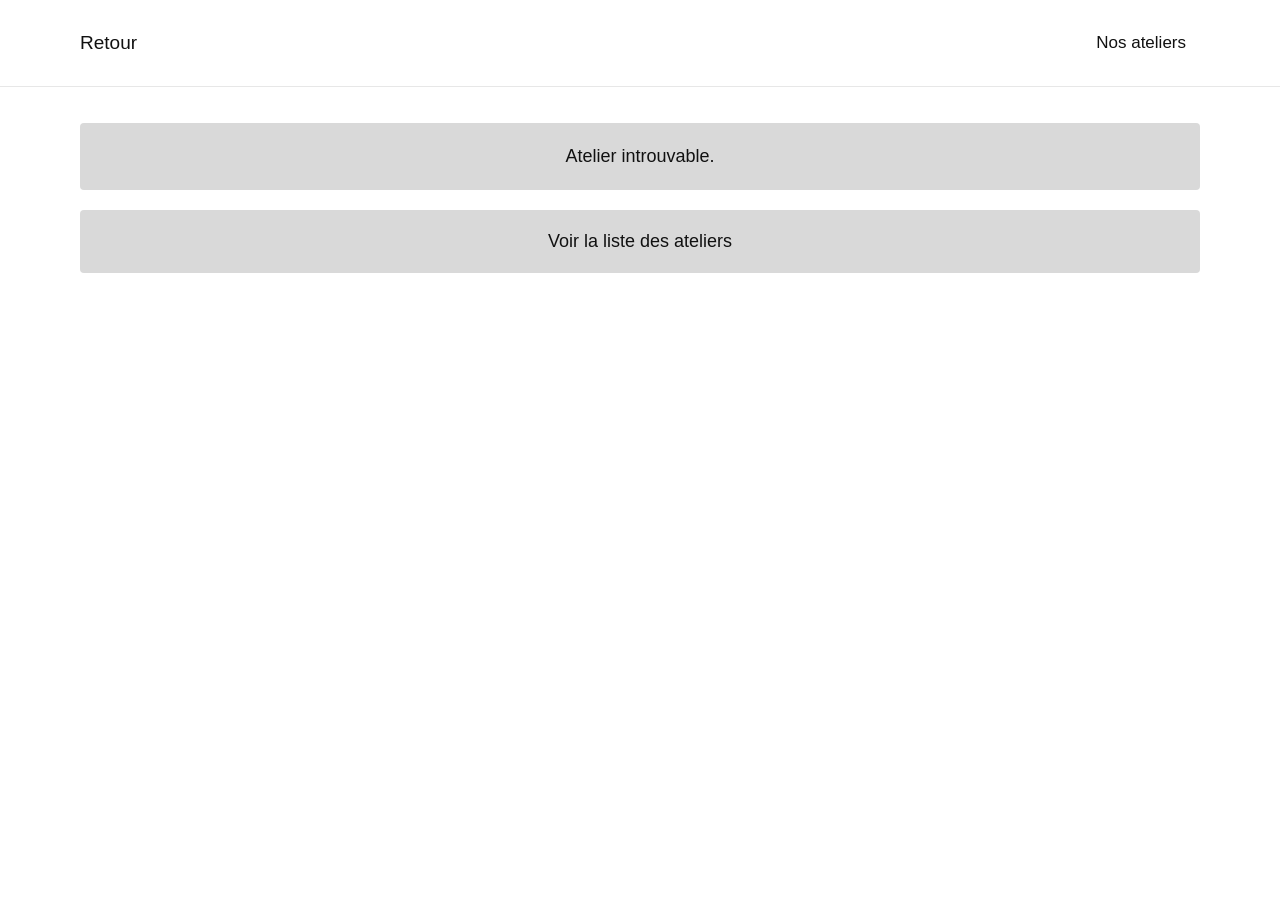
==== atelier.html @ b0f4cf77 "add" ====
<!DOCTYPE html>
<html lang="fr">
<head>
  <meta charset="UTF-8">
  <meta name="viewport" content="width=device-width, initial-scale=1.0">
  <title>Fiche atelier — Les Abeilles Agiles</title>
  <link rel="stylesheet" href="styles.css">
  <script src="js/commun.js" defer></script>
  <script src="js/atelier.js" defer></script>
</head>
<body>
  <a class="skip-link" href="#app">Aller au contenu principal</a>
  <div class="phone">
    <header class="topbar">
      <a href="index.html" aria-label="Retour à la liste des ateliers">Retour</a>
      <div class="topbar-right">
        <button type="button" class="menu-toggle" aria-expanded="false" aria-controls="nav" aria-label="Ouvrir le menu">Menu</button>
        <nav class="nav" id="nav" aria-label="Navigation principale">
          <a href="index.html">Nos ateliers</a>
        </nav>
      </div>
    </header>

    <main id="app" tabindex="-1" aria-label="Contenu principal">
      <section class="page" id="page-fiche" aria-label="Fiche atelier">
        <div class="detail-main" id="detail-cards"></div>
        <div class="detail-side">
          <form class="card" id="session-card" action="reservation.html" method="get" aria-label="Choix de la séance"></form>
          <button class="btn" type="submit" form="session-card">Réserver cette séance</button>
        </div>
      </section>
    </main>
  </div>
</body>
</html>
---- styles.css ----
:root {
  --bg: #f0f0f0;
  --frame: #ffffff;
  --card: #d9d9d9;
  --card-hover: #cfcfcf;
  --field: #f4f4f4;
  --text: #111111;
  --muted: #8a8a8a;
  --error: #b00020;
  --radius: 4px;
  --content: 1120px;
}

* {
  box-sizing: border-box;
}

[hidden] {
  display: none !important;
}

body {
  margin: 0;
  min-height: 100vh;
  background: var(--bg);
  color: var(--text);
  font-family: -apple-system, BlinkMacSystemFont, "Segoe UI", Roboto, "Helvetica Neue", Arial, sans-serif;
  font-size: 17px;
  line-height: 1.5;
  display: flex;
  justify-content: center;
  align-items: flex-start;
}

.phone {
  width: 100%;
  max-width: 420px;
  min-height: 100vh;
  background: var(--frame);
  display: flex;
  flex-direction: column;
  box-shadow: 0 0 24px rgba(0, 0, 0, 0.06);
}

.topbar {
  display: flex;
  align-items: center;
  justify-content: space-between;
  gap: 16px;
  padding: 22px max(24px, env(safe-area-inset-right)) 22px max(24px, env(safe-area-inset-left));
  background: var(--frame);
  position: sticky;
  top: 0;
  z-index: 10;
}

.topbar .brand {
  font-size: 20px;
  font-weight: 600;
}

.topbar a,
.topbar button {
  appearance: none;
  border: 0;
  background: none;
  padding: 0;
  font: inherit;
  font-size: 19px;
  color: var(--text);
  text-decoration: none;
  cursor: pointer;
}

.topbar a:hover,
.topbar button:hover {
  text-decoration: underline;
}

#app {
  flex: 1;
  width: 100%;
  padding: 0 max(16px, env(safe-area-inset-right)) 32px max(16px, env(safe-area-inset-left));
}

.page {
  display: flex;
  flex-direction: column;
  gap: 20px;
}

.hero {
  text-align: center;
  padding: 26px 0 6px;
}

.hero h1 {
  margin: 0;
  font-size: 27px;
  font-weight: 600;
}

.hero p {
  margin: 8px 0 0;
  font-size: 22px;
}

.cards {
  display: flex;
  flex-direction: column;
  gap: 24px;
}

.card,
.card-btn {
  background: var(--card);
  border-radius: var(--radius);
  padding: 20px 18px;
  text-align: center;
  color: var(--text);
  font-size: 18px;
}

.card h2 {
  margin: 0 0 6px;
  font-size: 21px;
  font-weight: 600;
}

.card p {
  margin: 6px 0;
}

.card-btn {
  width: 100%;
  border: 0;
  font: inherit;
  font-size: 18px;
  text-decoration: none;
  cursor: pointer;
  display: flex;
  flex-direction: column;
  gap: 4px;
  transition: background-color 0.15s ease;
}

.card-btn:hover {
  background: var(--card-hover);
}

.card-btn .title {
  font-size: 21px;
  font-weight: 600;
}

.details {
  display: flex;
  flex-direction: column;
  gap: 4px;
}

.sessions {
  display: flex;
  flex-direction: column;
  gap: 14px;
  margin-top: 14px;
  text-align: left;
}

.session-option {
  display: flex;
  align-items: center;
  gap: 12px;
  cursor: pointer;
}

.card .session-option input {
  appearance: none;
  width: 20px;
  min-width: 20px;
  height: 20px;
  margin: 0;
  padding: 0;
  border-radius: 50%;
  background: #efefef;
  border: 1px solid #bdbdbd;
  cursor: pointer;
  flex-shrink: 0;
}

.card .session-option input:checked {
  border: 6px solid var(--text);
  background: #ffffff;
}

.card .session-option input:focus-visible {
  outline: 2px solid var(--text);
  outline-offset: 2px;
}

.session-option span {
  flex: 1;
}

.btn {
  appearance: none;
  border: 0;
  display: block;
  width: 100%;
  text-align: center;
  text-decoration: none;
  background: var(--card);
  border-radius: var(--radius);
  padding: 18px 16px;
  font: inherit;
  font-size: 18px;
  color: var(--text);
  cursor: pointer;
  transition: background-color 0.15s ease;
}

.btn:hover {
  background: var(--card-hover);
}

.btn:disabled {
  opacity: 0.6;
  cursor: not-allowed;
}

.card form {
  display: flex;
  flex-direction: column;
  text-align: left;
  margin-top: 16px;
}

.card label {
  font-size: 19px;
  margin: 14px 0 6px;
}

.card input {
  font: inherit;
  font-size: 17px;
  padding: 10px 12px;
  border: 1px solid #c8c8c8;
  border-radius: var(--radius);
  background: var(--field);
  color: var(--text);
  width: 100%;
}

.card input:focus {
  outline: none;
  border-color: var(--text);
  background: #ffffff;
}

.card input.invalid {
  border-color: var(--error);
  background: #fff5f5;
}

.hint {
  font-size: 14px;
  color: var(--muted);
  margin: -2px 0 6px;
}

.field-error {
  color: var(--error);
  font-size: 15px;
  line-height: 1.35;
  margin: 6px 0 0;
  text-align: left;
}

.notice {
  text-align: left;
}

.success h2 {
  margin-bottom: 10px;
}

.success .btn {
  background: #ffffff;
  margin-top: 14px;
}

.success .btn:hover {
  background: #f0f0f0;
}

.topbar-right {
  display: flex;
  align-items: center;
  gap: 16px;
}

.reserv-title {
  font-size: 19px;
}

.topbar .menu-toggle {
  padding: 6px 0;
}

.nav {
  display: none;
}

.nav.open {
  display: flex;
  flex-direction: column;
  gap: 2px;
  position: absolute;
  top: 100%;
  right: 16px;
  min-width: 210px;
  padding: 6px;
  background: var(--frame);
  border: 1px solid #e5e5e5;
  border-radius: 8px;
  box-shadow: 0 10px 30px rgba(0, 0, 0, 0.14);
  z-index: 30;
}

.nav a,
.nav button {
  font-size: 17px;
  padding: 11px 14px;
  border-radius: 6px;
  text-align: left;
  text-decoration: none;
  color: var(--text);
}

.nav a:hover,
.nav button:hover {
  background: #f0f0f0;
  text-decoration: none;
}

.detail-main,
.detail-side,
.reserv-main,
.reserv-aside {
  display: contents;
}

@media (max-width: 360px) {
  body {
    font-size: 16px;
  }

  .topbar {
    padding-top: 16px;
    padding-bottom: 16px;
  }

  .topbar .brand {
    font-size: 18px;
  }

  .topbar button {
    font-size: 17px;
  }

  .hero {
    padding-top: 18px;
  }

  .hero h1 {
    font-size: 23px;
  }

  .hero p {
    font-size: 19px;
  }

  .cards {
    gap: 16px;
  }

  .card,
  .card-btn {
    padding: 16px 12px;
    font-size: 16px;
  }

  .card h2,
  .card-btn .title {
    font-size: 19px;
  }

  .btn {
    padding: 15px 12px;
    font-size: 16px;
  }

  .card label {
    font-size: 17px;
  }

  .card input {
    font-size: 16px;
    padding: 9px 10px;
  }
}

@media (min-width: 768px) {
  .phone {
    max-width: none;
    min-height: 100vh;
    border-radius: 0;
    box-shadow: none;
  }

  .topbar {
    border-bottom: 1px solid #e7e7e7;
    padding-inline: max(24px, calc((100% - var(--content)) / 2));
  }

  .reserv-title,
  .topbar .menu-toggle {
    display: none;
  }

  .nav,
  .nav.open {
    display: flex;
    position: static;
    flex-direction: row;
    gap: 4px;
    min-width: 0;
    padding: 0;
    background: none;
    border: 0;
    border-radius: 0;
    box-shadow: none;
  }

  .nav a,
  .nav button {
    padding: 8px 14px;
    font-size: 17px;
  }

  .nav a:hover,
  .nav button:hover {
    background: #f0f0f0;
  }

  #app {
    max-width: calc(var(--content) + 48px);
    margin: 0 auto;
    padding: 36px 24px 64px;
  }

  .hero {
    padding-top: 4px;
  }

  .hero h1 {
    font-size: 34px;
  }

  .hero p {
    font-size: 22px;
  }

  #page-liste .cards {
    display: grid;
    grid-template-columns: repeat(auto-fill, minmax(260px, 1fr));
    gap: 24px;
    align-items: start;
  }

  #page-fiche,
  #page-reservation {
    display: grid;
    grid-template-columns: minmax(0, 1.5fr) minmax(0, 1fr);
    gap: 24px;
    align-items: start;
  }

  .detail-main,
  .detail-side,
  .reserv-main,
  .reserv-aside {
    display: flex;
    flex-direction: column;
    gap: 24px;
  }

  .success-block {
    grid-column: 1 / -1;
    max-width: 560px;
    margin: 0 auto;
    width: 100%;
  }
}

.skip-link {
  position: fixed;
  top: -70px;
  left: 12px;
  z-index: 100;
  background: var(--text);
  color: #ffffff;
  padding: 12px 18px;
  border-radius: 6px;
  text-decoration: none;
  transition: top 0.15s ease;
}

.skip-link:focus {
  top: 12px;
}

a:focus-visible,
button:focus-visible,
input:focus-visible,
[tabindex]:focus-visible {
  outline: 3px solid var(--text);
  outline-offset: 3px;
}

.card input:focus-visible {
  outline: 3px solid var(--text);
  outline-offset: 2px;
}

.card-btn:focus-visible {
  background: var(--card-hover);
}

#app:focus {
  outline: none;
}

a,
button,
input,
.card-btn {
  scroll-margin-top: 96px;
}

#app {
  scroll-margin-top: 80px;
}
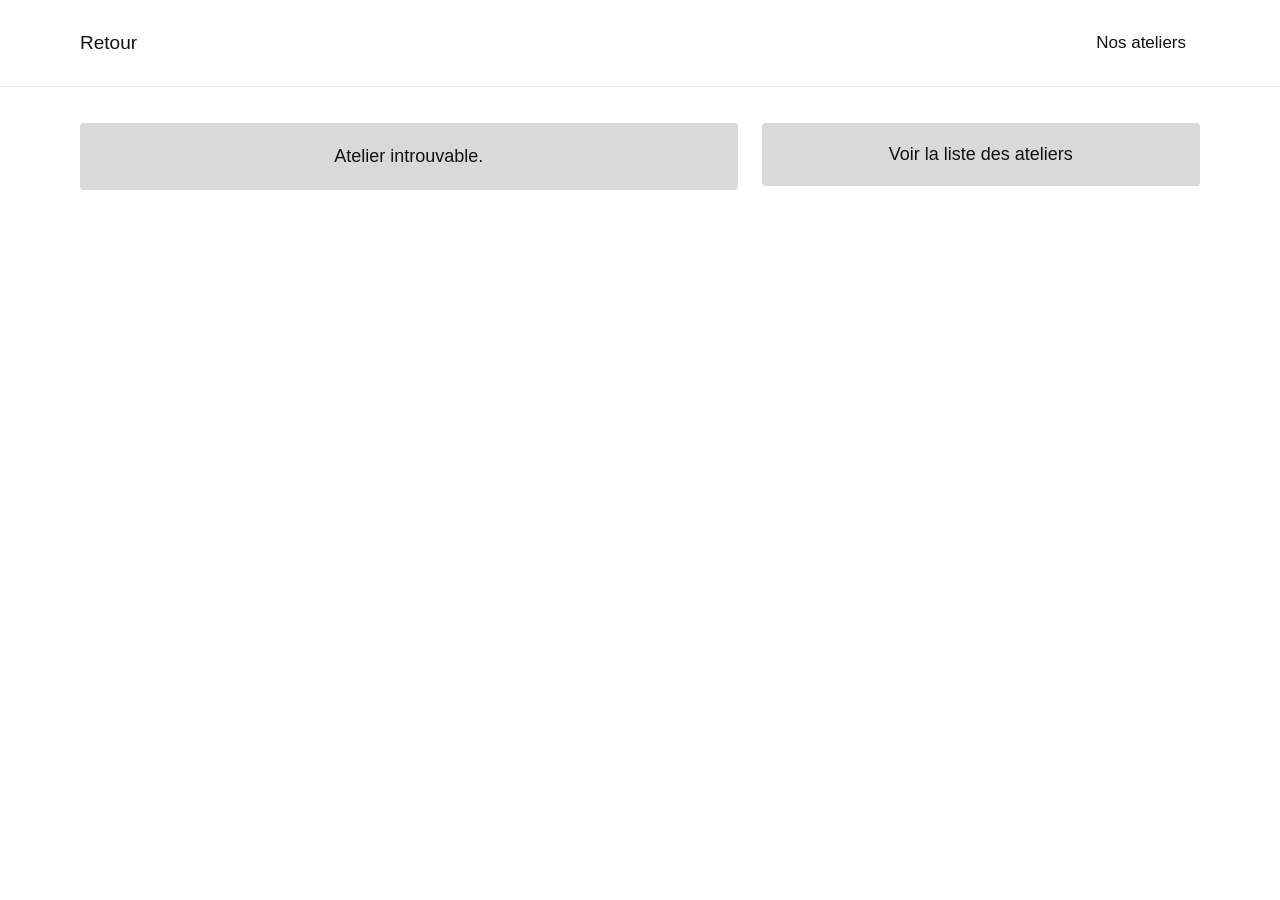
==== commit 58922bcd: "add code" ====
--- a/atelier.html
+++ b/atelier.html
@@ -9,7 +9,7 @@
   <script src="js/atelier.js" defer></script>
 </head>
 <body>
-  <a class="skip-link" href="#app">Aller au contenu principal</a>
+  <a class="skip-link" href="#page-fiche">Aller à la fiche de l'atelier</a>
   <div class="phone">
     <header class="topbar">
       <a href="index.html" aria-label="Retour à la liste des ateliers">Retour</a>
@@ -22,7 +22,7 @@
     </header>
 
     <main id="app" tabindex="-1" aria-label="Contenu principal">
-      <section class="page" id="page-fiche" aria-label="Fiche atelier">
+      <section class="page" id="page-fiche" tabindex="-1" aria-label="Fiche atelier">
         <div class="detail-main" id="detail-cards"></div>
         <div class="detail-side">
           <form class="card" id="session-card" action="reservation.html" method="get" aria-label="Choix de la séance"></form>
--- a/styles.css
+++ b/styles.css
@@ -537,7 +537,9 @@
   background: var(--card-hover);
 }
 
-#app:focus {
+#app:focus,
+section.page:focus,
+section.page:focus-visible {
   outline: none;
 }
 
@@ -548,6 +550,7 @@
   scroll-margin-top: 96px;
 }
 
-#app {
+#app,
+.page {
   scroll-margin-top: 80px;
 }
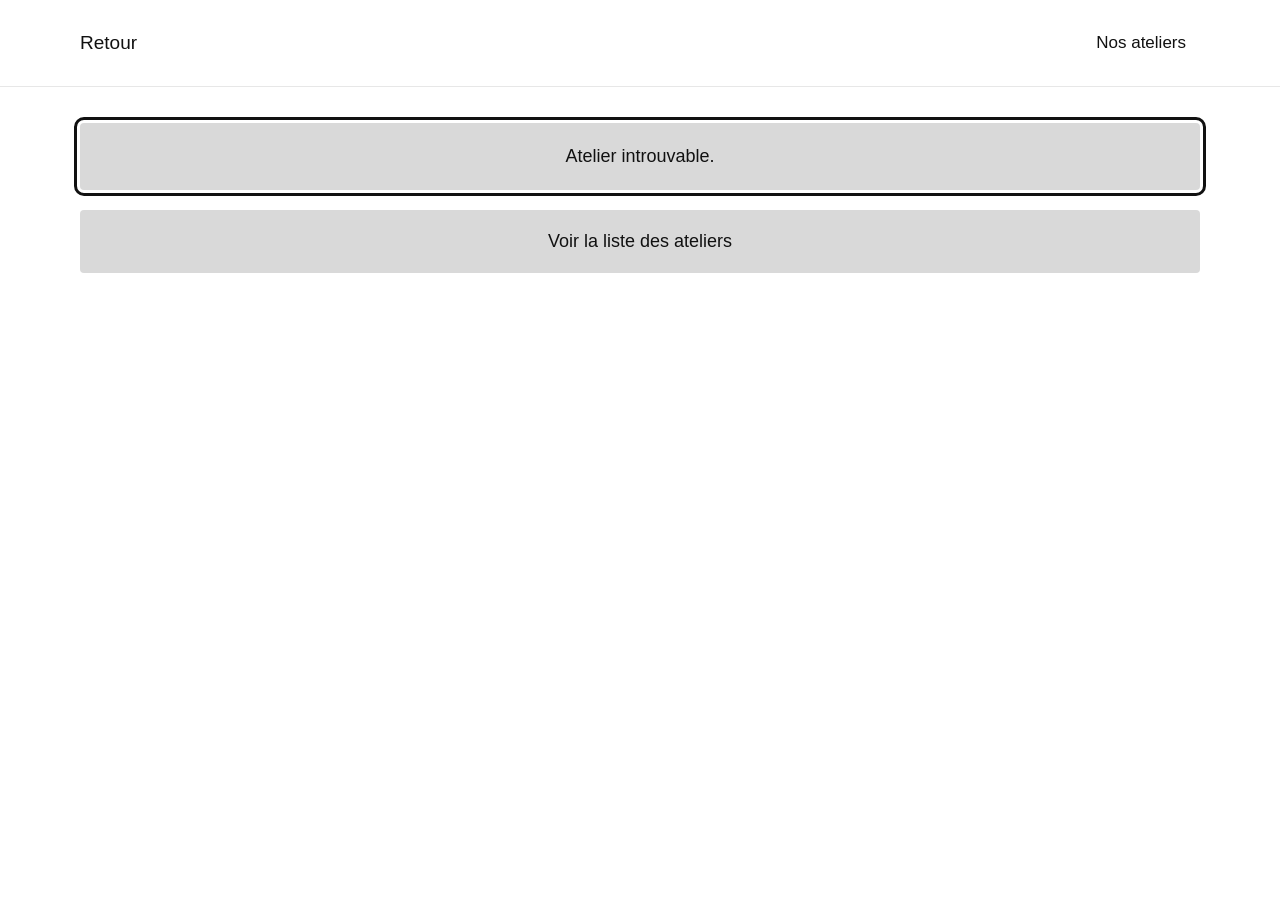
==== commit 75e542e3: "add" ====
--- a/atelier.html
+++ b/atelier.html
@@ -3,13 +3,15 @@
 <head>
   <meta charset="UTF-8">
   <meta name="viewport" content="width=device-width, initial-scale=1.0">
+  <meta name="description" content="Fiche d'un atelier des Abeilles Agiles : programme, âges, tarif, durée, lieu, séances et réservation.">
   <title>Fiche atelier — Les Abeilles Agiles</title>
+  <link rel="icon" href="favicon.svg" type="image/svg+xml">
   <link rel="stylesheet" href="styles.css">
   <script src="js/commun.js" defer></script>
   <script src="js/atelier.js" defer></script>
+  <script src="js/tab-partout.js" defer></script>
 </head>
 <body>
-  <a class="skip-link" href="#page-fiche">Aller à la fiche de l'atelier</a>
   <div class="phone">
     <header class="topbar">
       <a href="index.html" aria-label="Retour à la liste des ateliers">Retour</a>
@@ -21,8 +23,10 @@
       </div>
     </header>
 
+    <a class="skip-link" href="#app">Aller au contenu principal</a>
+
     <main id="app" tabindex="-1" aria-label="Contenu principal">
-      <section class="page" id="page-fiche" tabindex="-1" aria-label="Fiche atelier">
+      <section class="page" id="page-fiche" aria-label="Fiche atelier">
         <div class="detail-main" id="detail-cards"></div>
         <div class="detail-side">
           <form class="card" id="session-card" action="reservation.html" method="get" aria-label="Choix de la séance"></form>
--- a/styles.css
+++ b/styles.css
@@ -5,7 +5,7 @@
   --card-hover: #cfcfcf;
   --field: #f4f4f4;
   --text: #111111;
-  --muted: #8a8a8a;
+  --muted: #575757;
   --error: #b00020;
   --radius: 4px;
   --content: 1120px;
@@ -159,6 +159,12 @@
   gap: 4px;
 }
 
+.details h1 {
+  margin: 0;
+  font-size: 21px;
+  font-weight: 600;
+}
+
 .sessions {
   display: flex;
   flex-direction: column;
@@ -183,7 +189,7 @@
   padding: 0;
   border-radius: 50%;
   background: #efefef;
-  border: 1px solid #bdbdbd;
+  border: 1px solid #767676;
   cursor: pointer;
   flex-shrink: 0;
 }
@@ -244,7 +250,7 @@
   font: inherit;
   font-size: 17px;
   padding: 10px 12px;
-  border: 1px solid #c8c8c8;
+  border: 1px solid #767676;
   border-radius: var(--radius);
   background: var(--field);
   color: var(--text);
@@ -301,6 +307,12 @@
 
 .reserv-title {
   font-size: 19px;
+}
+
+.reserv-h1 {
+  margin: 0;
+  font-size: 24px;
+  font-weight: 600;
 }
 
 .topbar .menu-toggle {
@@ -391,8 +403,13 @@
   }
 
   .card h2,
-  .card-btn .title {
+  .card-btn .title,
+  .details h1 {
     font-size: 19px;
+  }
+
+  .reserv-h1 {
+    font-size: 21px;
   }
 
   .btn {
@@ -537,9 +554,7 @@
   background: var(--card-hover);
 }
 
-#app:focus,
-section.page:focus,
-section.page:focus-visible {
+#app:focus {
   outline: none;
 }
 
@@ -550,7 +565,17 @@
   scroll-margin-top: 96px;
 }
 
-#app,
-.page {
+#app {
   scroll-margin-top: 80px;
 }
+
+@media (prefers-reduced-motion: reduce) {
+  *,
+  *::before,
+  *::after {
+    transition-duration: 0.01ms !important;
+    animation-duration: 0.01ms !important;
+    animation-iteration-count: 1 !important;
+    scroll-behavior: auto !important;
+  }
+}
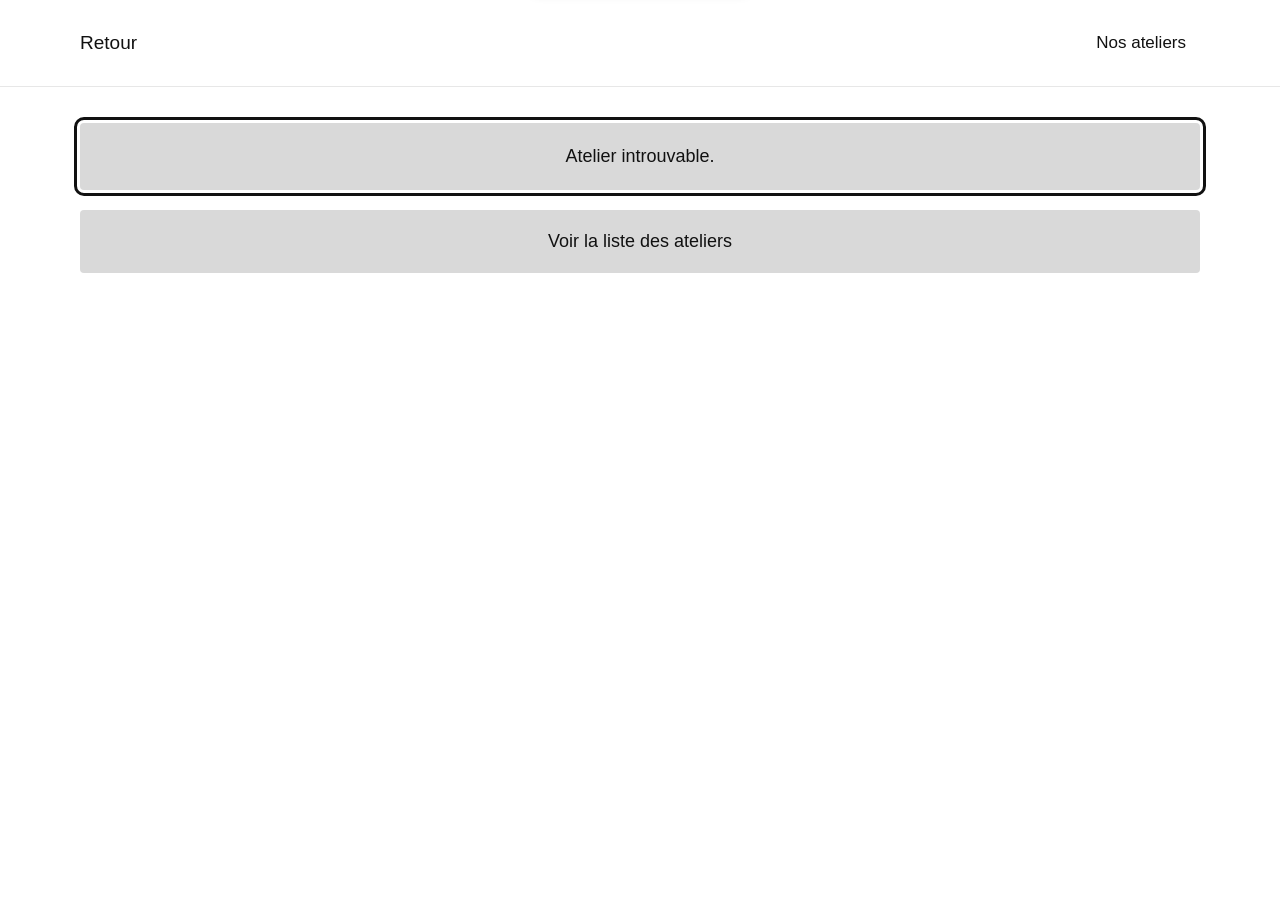
==== commit 5df16786: "final" ====
--- a/atelier.html
+++ b/atelier.html
@@ -23,14 +23,19 @@
       </div>
     </header>
 
-    <a class="skip-link" href="#app">Aller au contenu principal</a>
+    <nav class="skip-links" aria-label="Accès rapide">
+      <a class="skip-link" href="#app">Aller au contenu principal</a>
+      <a class="skip-link" href="#session-card">Aller au choix de la séance</a>
+      <a class="skip-link" href="#btn-reserve">Aller au bouton Réserver cette séance</a>
+      <a class="skip-link" href="index.html">Aller à la liste des ateliers</a>
+    </nav>
 
     <main id="app" tabindex="-1" aria-label="Contenu principal">
       <section class="page" id="page-fiche" aria-label="Fiche atelier">
         <div class="detail-main" id="detail-cards"></div>
         <div class="detail-side">
-          <form class="card" id="session-card" action="reservation.html" method="get" aria-label="Choix de la séance"></form>
-          <button class="btn" type="submit" form="session-card">Réserver cette séance</button>
+          <form class="card skip-target" id="session-card" tabindex="-1" action="reservation.html" method="get" aria-label="Choix de la séance"></form>
+          <button class="btn" id="btn-reserve" type="submit" form="session-card">Réserver cette séance</button>
         </div>
       </section>
     </main>
--- a/styles.css
+++ b/styles.css
@@ -520,21 +520,49 @@
   }
 }
 
+/* Groupe de liens d'évitement / d'accès rapide.
+   Le groupe entier est rangé au-dessus du viewport (translate négatif) et
+   descend d'un bloc dès qu'un de ses liens reçoit le focus (:focus-within).
+   Le premier Tab donne donc accès, en une seule manœuvre, à toutes les
+   destinations de la page : contenu, boutons, formulaire, autres pages.
+   Les liens restent dans le flux de tabulation même masqués (pas de
+   display:none ni de visibility:hidden). */
+.skip-links {
+  position: fixed;
+  top: 12px;
+  left: 0;
+  right: 0;
+  width: fit-content;
+  max-width: calc(100vw - 24px);
+  margin-inline: auto;
+  z-index: 100;
+  display: flex;
+  flex-direction: column;
+  align-items: flex-start;
+  gap: 6px;
+  transform: translateY(calc(-100% - 24px));
+  transition: transform 0.15s ease;
+}
+
+.skip-links:focus-within {
+  transform: translateY(0);
+}
+
 .skip-link {
-  position: fixed;
-  top: -70px;
-  left: 12px;
-  z-index: 100;
   background: var(--text);
   color: #ffffff;
-  padding: 12px 18px;
+  padding: 10px 16px;
   border-radius: 6px;
   text-decoration: none;
-  transition: top 0.15s ease;
-}
-
-.skip-link:focus {
-  top: 12px;
+  font-size: 16px;
+  line-height: 1.3;
+  box-shadow: 0 3px 12px rgba(0, 0, 0, 0.28);
+}
+
+/* Cibles des liens d'évitement : la cible s'arrête sous la barre collante
+   au lieu de passer dessous. */
+.skip-target {
+  scroll-margin-top: 96px;
 }
 
 a:focus-visible,
